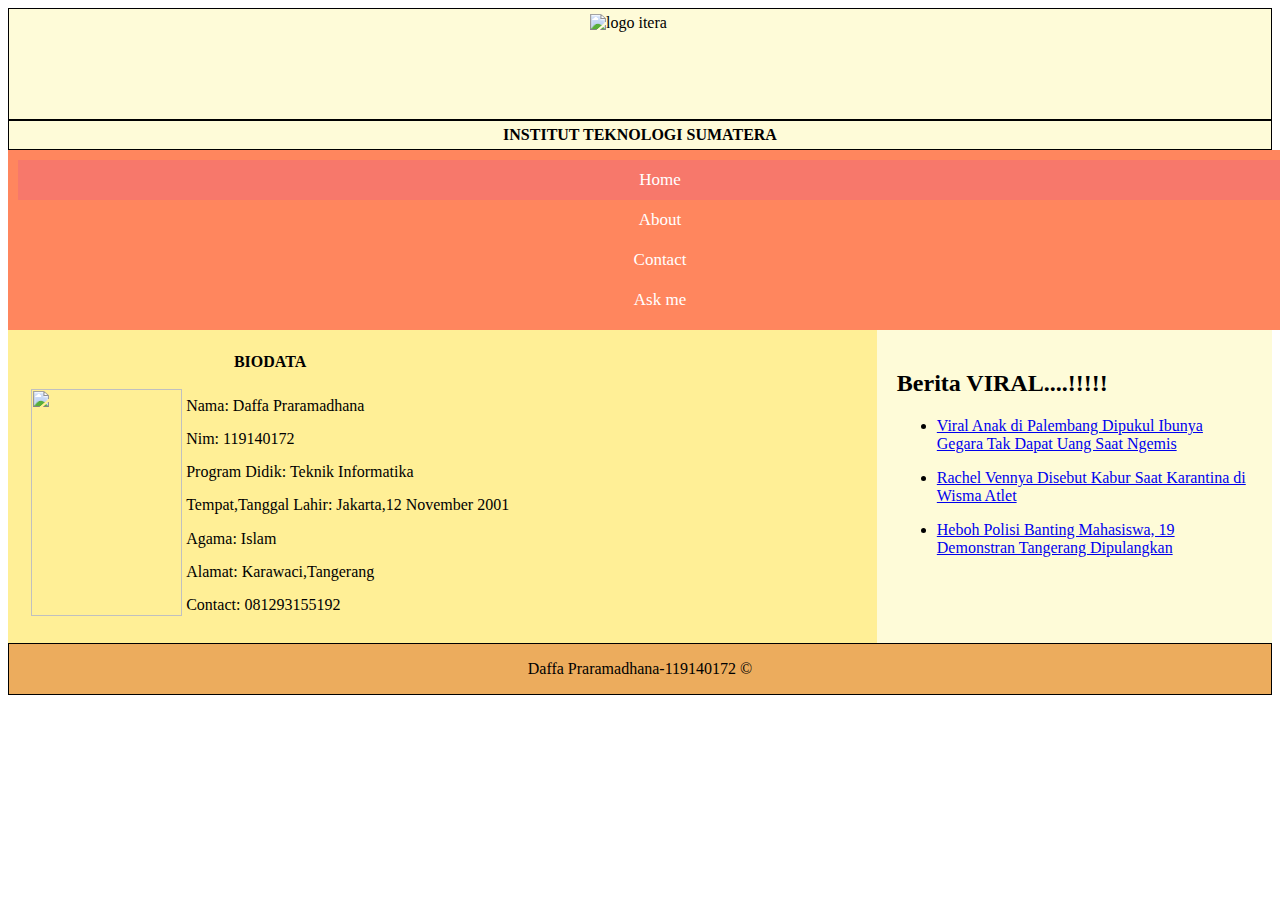
==== index.html @ 17939b62 "Add files via upload" ====
<!DOCTYPE html>
<html lang="en">
<head>
	<meta charset="utf-8">
	<meta http-equiv="X-UA-Compatible" content="IE=edge">
    <meta name="viewport" content="width=device-width, initial-scale=1.0">
    <link rel="stylesheet" type="text/css" href="style.css">
	<title>Praktikum2-DaffaPraramadhana-119140172</title>
</head>
<body>
	<header>
		<img src="https://upload.wikimedia.org/wikipedia/commons/e/ef/Logo_ITERA.png" alt="logo itera" width="100" height="100" >
	</header>
	<header>
		<b>INSTITUT TEKNOLOGI SUMATERA</b>
	</header>
		<nav>
            <div class="navbar">
                <a href="#" style="color: white;" class="active"> Home </a> 
                <a href="#" style="color: white;"> About </a> 
                <a href="#" style="color: white;"> Contact </a> 
                <a href="#" style="color: white;"> Ask me </a> 
            </div>
        </nav>
        <div class="section">
        	<div id="section1">
        		<table>
        			<tr>
        				<th style="padding-bottom: 15px;align-items: center;justify-content: center;" colspan="4" >BIODATA</th>
        			</tr>
        			<tr>
                    	<th rowspan="8"><img src="daffa.jpeg" style="width: 4cm;height: 6cm;"></th>
                	</tr>

                	<tr>
                		<td>Nama: Daffa Praramadhana</td>
                	</tr>
                	<tr>
                		<td>Nim: 119140172</td>
                	</tr>
                	<tr>
                		<td>Program Didik: Teknik Informatika</td>
                	</tr>
                	<tr>
                		<td>Tempat,Tanggal Lahir: Jakarta,12 November 2001</td>
                	</tr>
                	<tr>
                		<td>Agama: Islam</td>
                	</tr>
                	<tr>
                		<td>Alamat: Karawaci,Tangerang</td>
                	</tr>
                	<tr>
                		<td>Contact: 081293155192</td>
                	</tr>
        		</table>
        	</div>

        	<div id="section2">
        		<h2>Berita VIRAL....!!!!!</h2>
        		<ul>
        			<li><a href="https://news.detik.com/berita/d-5761992/viral-anak-di-palembang-dipukul-ibunya-gegara-tak-dapat-uang-saat-ngemis">Viral Anak di Palembang Dipukul Ibunya Gegara Tak Dapat Uang Saat Ngemis</a></li>
        		</ul>
        		<ul>
        			<li><a href="https://bogor.suara.com/read/2021/10/14/101109/rachel-vennya-disebut-kabur-saat-karantina-di-wisma-atlet-ini-tanggapan-dokter-tirta">Rachel Vennya Disebut Kabur Saat Karantina di Wisma Atlet</a></li>
        		</ul>
        		<ul>
        			<li><a href="https://metro.tempo.co/read/1517104/heboh-polisi-banting-mahasiswa-19-demonstran-tangerang-dipulangkan">Heboh Polisi Banting Mahasiswa, 19 Demonstran Tangerang Dipulangkan</a></li>
        		</ul>
        	</div>
        </div>
    <footer style="text-align: center;">
        <p>Daffa Praramadhana-119140172 &#169;</p>
    </footer>
</body>
</html>
---- style.css ----
header{
    width: auto;
    height: auto;
    display: flex;
    align-items: center;
    justify-content: center;
    border: 1px solid black;
    padding-top: 5px;
    padding-bottom: 5px;
    background-color:  #fefbd8;
}

nav{
	color: white;
	margin:auto;
    text-align: center;
    width: 100%;
    background-color: #FF865E;
    padding: 10px;

}

.navbar a {
 	float: left;
 	padding: 10px;
  	color: white;
  	text-decoration: none;
  	font-size: 17px;
  	width: 25%;
 }

.navbar a:hover {
  	background-color: #DF2E2E;
 }

.navbar a.active {
  	background-color: #f7786b;
}

.navbar a {
    float: none;
    display: block;
    width: 100%;
 }

.section{
	display: flex;
    height: auto;
    width: auto;
}

#section1{
	background-color: #ffef96;
    height: auto;
    width: 70%;
    padding: 20px;
    align-content: center;
}

#section2{
	background-color: #fefbd8;
    height: auto;
    width: 30%;
    padding: 20px;
}

footer{
    background-color: #ECAC5D;
    color: black;
    align-items: center;
    justify-content: center;
    border: 1px solid black;
}
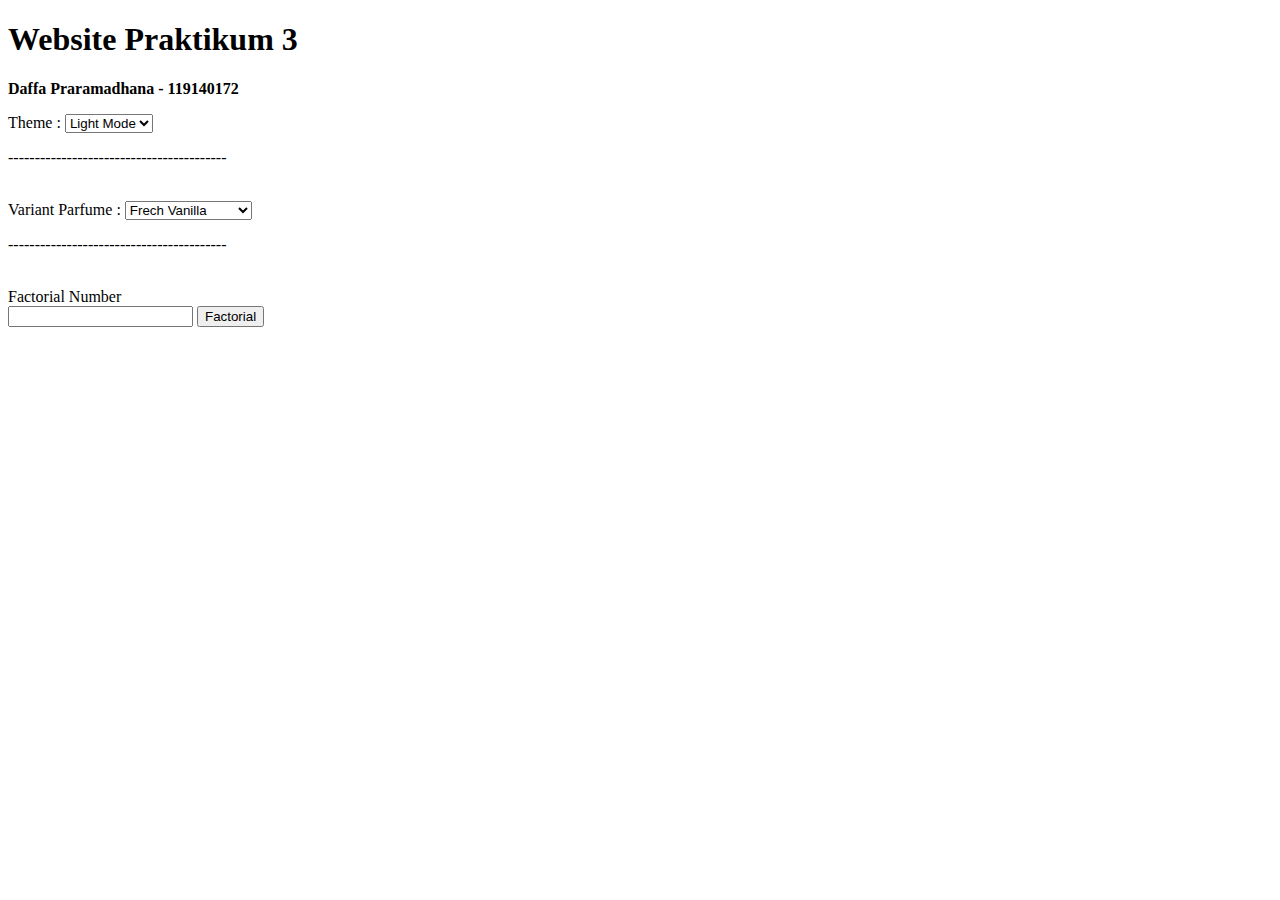
==== commit 6764d63b: "Add files via upload" ====
--- a/index.html
+++ b/index.html
@@ -3,74 +3,40 @@
 <head>
 	<meta charset="utf-8">
 	<meta http-equiv="X-UA-Compatible" content="IE=edge">
-    <meta name="viewport" content="width=device-width, initial-scale=1.0">
-    <link rel="stylesheet" type="text/css" href="style.css">
-	<title>Praktikum2-DaffaPraramadhana-119140172</title>
+	<meta name="viewport" content="width=device-width, initial-scale=1.0">
+	<title>Praktikum 3-Daffa Praramadhana-119140172</title>
 </head>
 <body>
-	<header>
-		<img src="https://upload.wikimedia.org/wikipedia/commons/e/ef/Logo_ITERA.png" alt="logo itera" width="100" height="100" >
-	</header>
-	<header>
-		<b>INSTITUT TEKNOLOGI SUMATERA</b>
-	</header>
-		<nav>
-            <div class="navbar">
-                <a href="#" style="color: white;" class="active"> Home </a> 
-                <a href="#" style="color: white;"> About </a> 
-                <a href="#" style="color: white;"> Contact </a> 
-                <a href="#" style="color: white;"> Ask me </a> 
-            </div>
-        </nav>
-        <div class="section">
-        	<div id="section1">
-        		<table>
-        			<tr>
-        				<th style="padding-bottom: 15px;align-items: center;justify-content: center;" colspan="4" >BIODATA</th>
-        			</tr>
-        			<tr>
-                    	<th rowspan="8"><img src="daffa.jpeg" style="width: 4cm;height: 6cm;"></th>
-                	</tr>
+	<h1>Website Praktikum 3</h1>
+	<p><b>Daffa Praramadhana - 119140172</b></p>
 
-                	<tr>
-                		<td>Nama: Daffa Praramadhana</td>
-                	</tr>
-                	<tr>
-                		<td>Nim: 119140172</td>
-                	</tr>
-                	<tr>
-                		<td>Program Didik: Teknik Informatika</td>
-                	</tr>
-                	<tr>
-                		<td>Tempat,Tanggal Lahir: Jakarta,12 November 2001</td>
-                	</tr>
-                	<tr>
-                		<td>Agama: Islam</td>
-                	</tr>
-                	<tr>
-                		<td>Alamat: Karawaci,Tangerang</td>
-                	</tr>
-                	<tr>
-                		<td>Contact: 081293155192</td>
-                	</tr>
-        		</table>
-        	</div>
-
-        	<div id="section2">
-        		<h2>Berita VIRAL....!!!!!</h2>
-        		<ul>
-        			<li><a href="https://news.detik.com/berita/d-5761992/viral-anak-di-palembang-dipukul-ibunya-gegara-tak-dapat-uang-saat-ngemis">Viral Anak di Palembang Dipukul Ibunya Gegara Tak Dapat Uang Saat Ngemis</a></li>
-        		</ul>
-        		<ul>
-        			<li><a href="https://bogor.suara.com/read/2021/10/14/101109/rachel-vennya-disebut-kabur-saat-karantina-di-wisma-atlet-ini-tanggapan-dokter-tirta">Rachel Vennya Disebut Kabur Saat Karantina di Wisma Atlet</a></li>
-        		</ul>
-        		<ul>
-        			<li><a href="https://metro.tempo.co/read/1517104/heboh-polisi-banting-mahasiswa-19-demonstran-tangerang-dipulangkan">Heboh Polisi Banting Mahasiswa, 19 Demonstran Tangerang Dipulangkan</a></li>
-        		</ul>
-        	</div>
-        </div>
-    <footer style="text-align: center;">
-        <p>Daffa Praramadhana-119140172 &#169;</p>
-    </footer>
+	<label for="tema">Theme :</label>
+	<select name="Theme" id="Theme" onchange="getTheme()">
+		<option value="putih">Light Mode</option>
+		<option value="hitam">Dark Mode</option>
+	</select>
+	<br>
+	<p>-----------------------------------------</p>
+	<br>
+	<label>Variant Parfume :</label>
+	<select name="Parfume" id="Parfume" onchange="getParfume()">
+		<option value="1">Frech Vanilla</option>
+		<option value="2">Jasmine Blossom</option>
+		<option value="3">Wild Orchid</option>
+		<option value="4">Velvet Rose</option>
+		<option value="5">Resberry Souflle</option>
+	</select>
+	<p id="Variant_Parfume"></p>
+	<p>-----------------------------------------</p>
+	<br>
+	<div>
+		<label>Factorial Number</label>
+		<br>
+		<input type="text" id="faktorial">
+        <button onclick="faktorial()">Factorial</button>
+        <p><label for="" id="hasil"> </label></p>
+	</div>
+	
+	<script src="fungsi.js"></script>
 </body>
 </html>